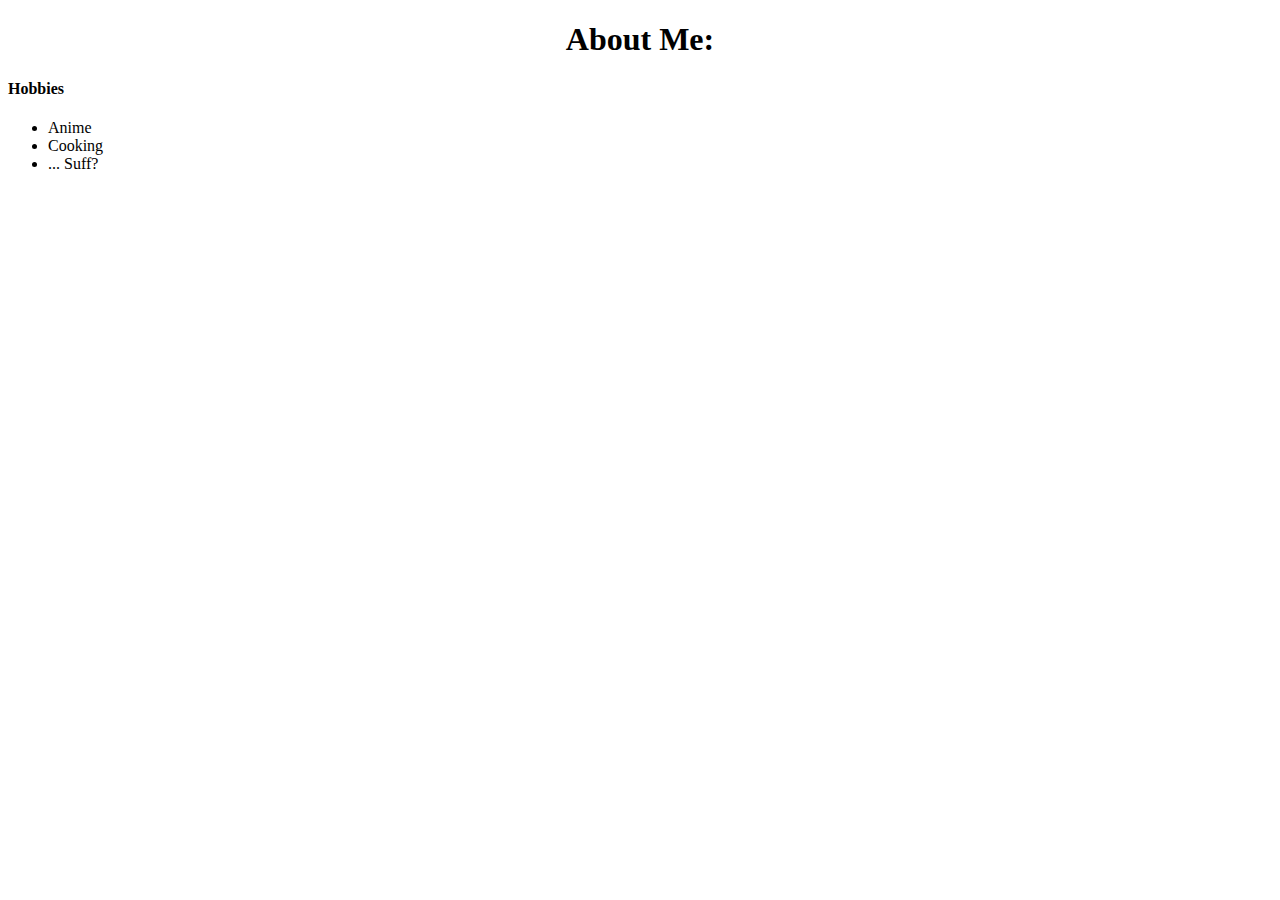
==== about-me.html @ 3a005ae0 "Add project files." ====
﻿<!DOCTYPE html>
<html>
<head>
    <link rel="stylesheet" href="styles.css">
    <script src="scripts.js"></script>
</head>
<body>
    <h1 style="text-align: center;">About Me:</h1>
    <h4>Hobbies</h4>
    <ul>
        <li>Anime</li>
        <li>Cooking</li>
        <li>... Suff?</li>
    </ul>
</body>
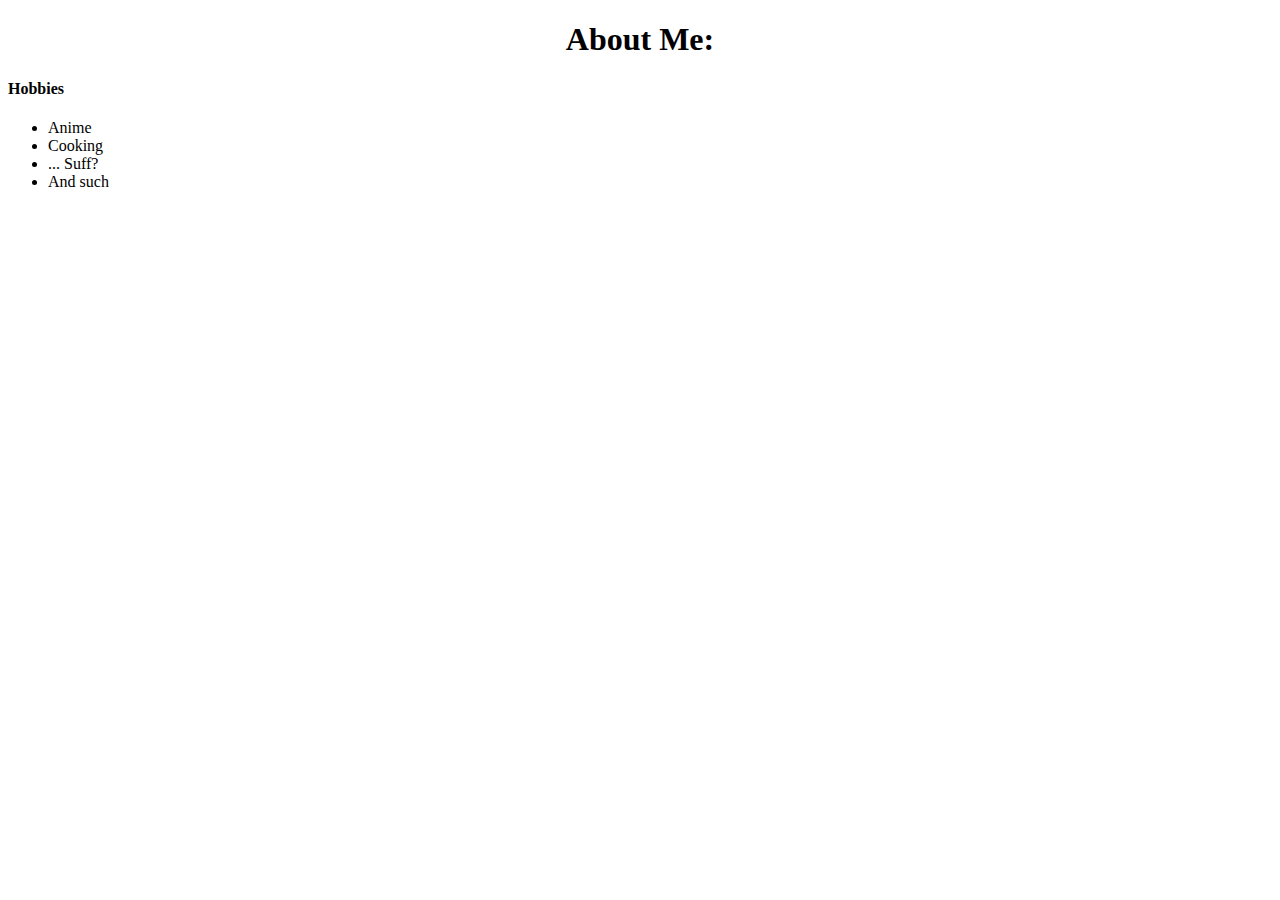
==== commit 0c96bd86: "Updated." ====
--- a/about-me.html
+++ b/about-me.html
@@ -11,5 +11,7 @@
         <li>Anime</li>
         <li>Cooking</li>
         <li>... Suff?</li>
+        <li>And such</li>
     </ul>
 </body>
+</html>